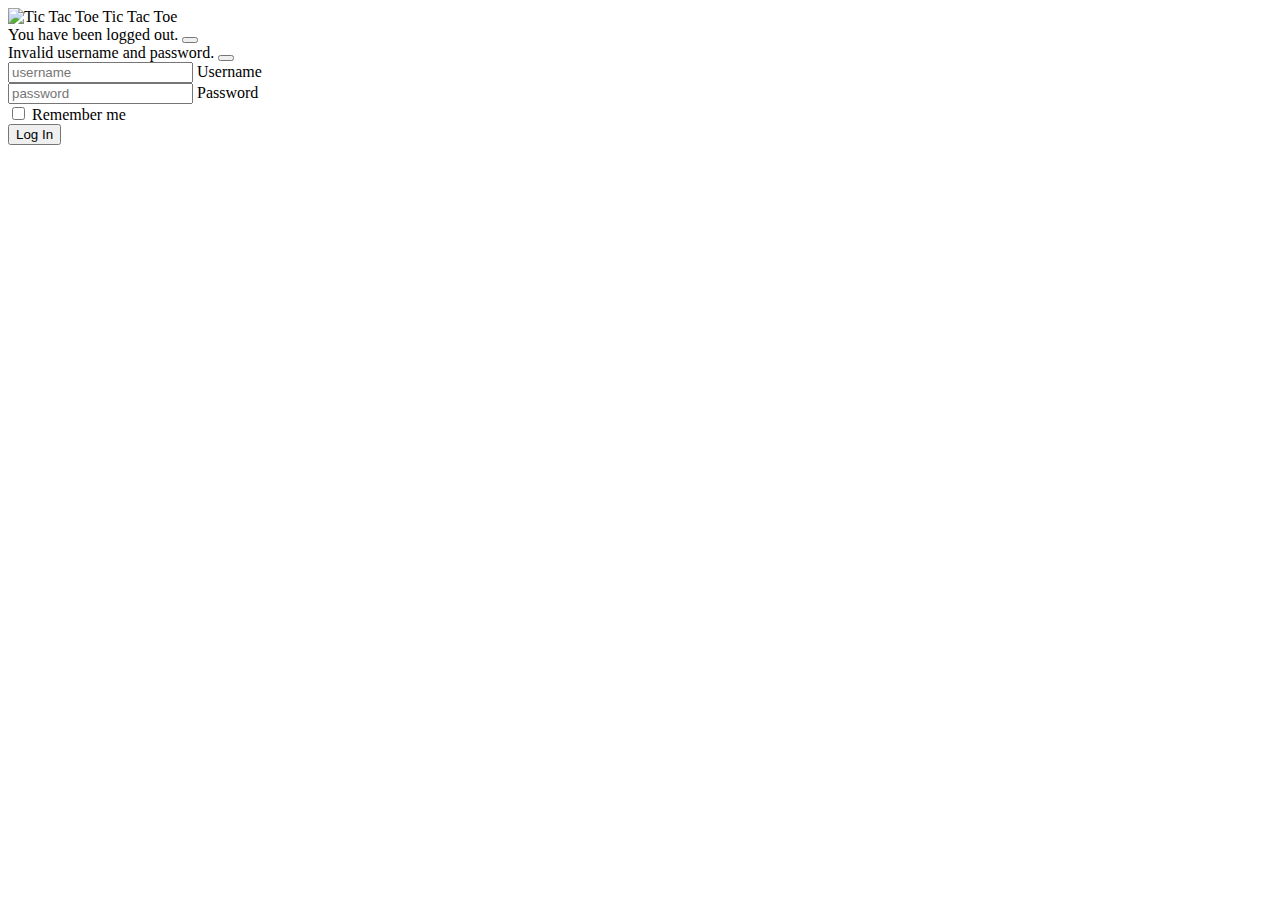
==== src/main/resources/templates/login.html @ 539f1618 "game tic-tac-toe" ====
<!DOCTYPE html>
<html xmlns="http://www.w3.org/1999/xhtml" xmlns:th="https://www.thymeleaf.org" lang="en">

<head th:replace="fragments/base :: baseHead(~{::title}, ~{}, ~{::link})">
  <title>Tic Tac Toe - Log In</title>
  <link rel="stylesheet" href="css/login.css">
</head>

<body class="text-center">

<main class="form-login shadow">

  <form th:action="@{/login}" method="post">
    <div class="mb-3">
      <img src="images/tic-tac-toe.png" alt="Tic Tac Toe" class="align-middle" />
      <span class="h2 fw-normal align-middle">Tic Tac Toe</span>
    </div>

    <div th:if="${param.logout}" class="alert alert-primary alert-dismissible fade show mb-3" role="alert">
      You have been logged out.
      <button type="button" class="btn-close" data-bs-dismiss="alert" aria-label="Close"></button>
    </div>

    <div th:if="${param.error}" class="alert alert-danger alert-dismissible fade show mb-3" role="alert">
      Invalid username and password.
      <button type="button" class="btn-close" data-bs-dismiss="alert" aria-label="Close"></button>
    </div>

    <div class="form-floating">
      <input name="username" type="text" class="form-control" id="floatingInput" placeholder="username" />
      <label for="floatingInput">Username</label>
    </div>
    <div class="form-floating">
      <input name="password" type="password" class="form-control" id="floatingPassword" placeholder="password" />
      <label for="floatingPassword">Password</label>
    </div>

    <div class="checkbox mb-3">
      <label>
        <input name="remember-me" type="checkbox" /> Remember me
      </label>
    </div>

    <button class="w-100 btn btn-lg btn-primary" type="submit">Log In</button>

    <p class="mt-5 mb-3 text-muted" th:insert="fragments/footer :: footer"></p>
  </form>
</main>

</body>
</html>
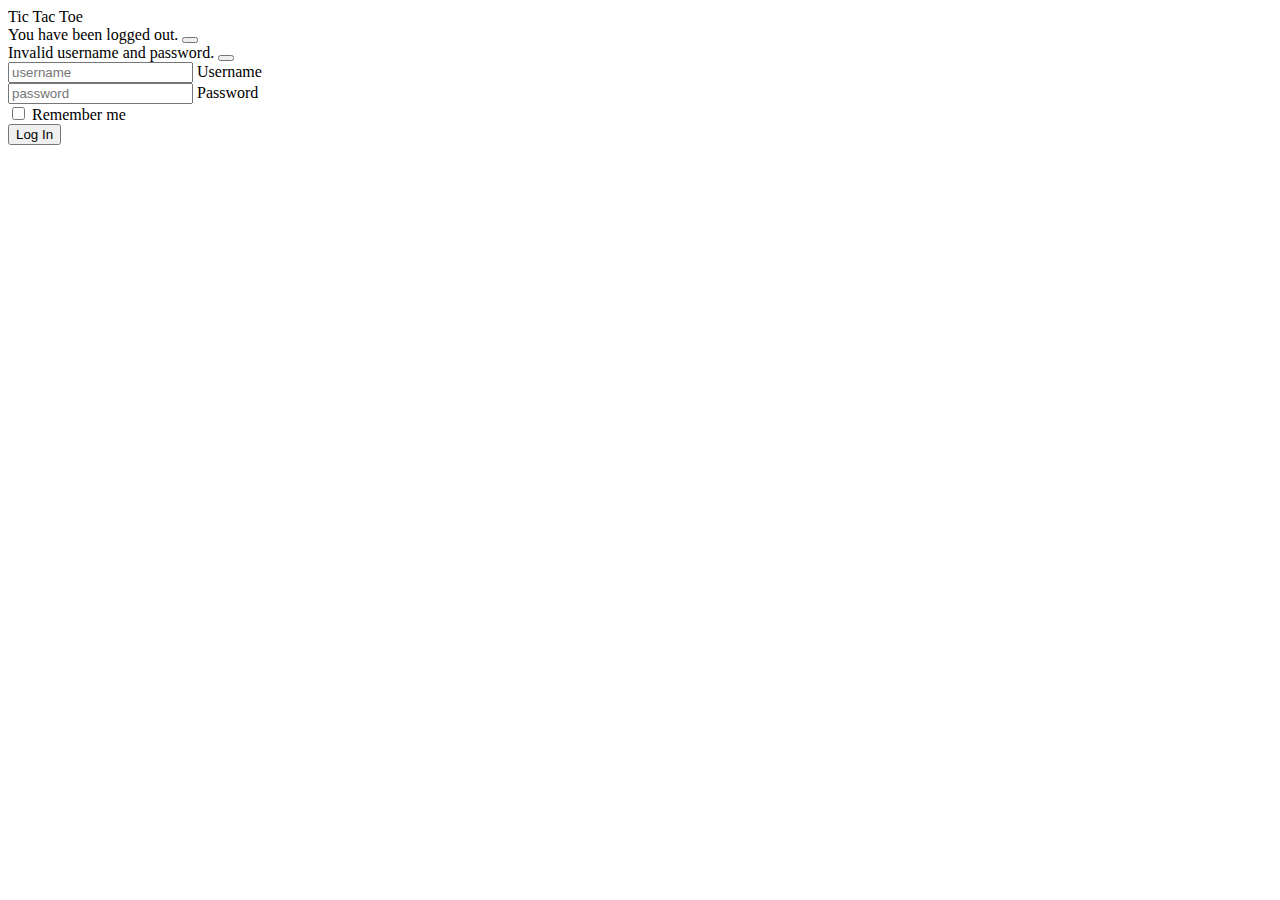
==== commit 9663f050: "game tic-tac-toe finishing" ====
--- a/src/main/resources/templates/login.html
+++ b/src/main/resources/templates/login.html
@@ -12,7 +12,6 @@
 
   <form th:action="@{/login}" method="post">
     <div class="mb-3">
-      <img src="images/tic-tac-toe.png" alt="Tic Tac Toe" class="align-middle" />
       <span class="h2 fw-normal align-middle">Tic Tac Toe</span>
     </div>
 
